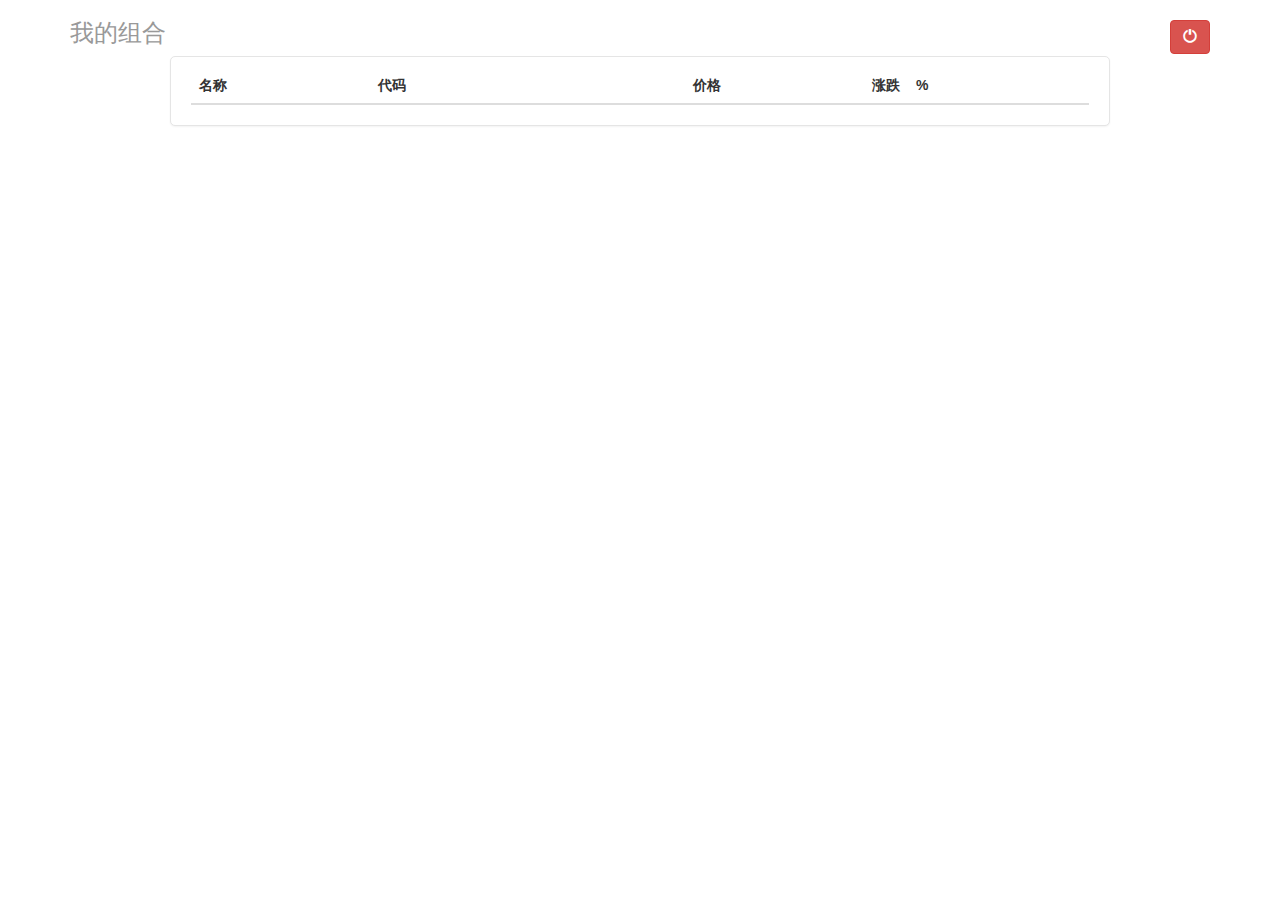
==== src/main/webapp/index.html @ f343ff85 "." ====
<!DOCTYPE html>
<html>
<head>
<meta charset="utf-8">
<meta name="viewport" content="width=device-width, initial-scale=1.0">
<meta http-equiv="Cache-Control"
	content="no-store, no-cache, must-revalidate, max-age=0">
<title>我的组合</title>
<link href="assets/css/portfolio.css" rel="stylesheet" media="screen">
<link href="assets/css/bootstrap.css" rel="stylesheet" media="screen">
<link href="assets/css/bootstrap-glyphicons.css" rel="stylesheet"
	media="screen">

<!-- Favicons -->
<link rel="apple-touch-icon-precomposed" sizes="144x144"
	href="assets/ico/apple-touch-icon-144-precomposed.png">
<link rel="apple-touch-icon-precomposed" sizes="114x114"
	href="assets/ico/apple-touch-icon-114-precomposed.png">
<link rel="apple-touch-icon-precomposed" sizes="72x72"
	href="assets/ico/apple-touch-icon-72-precomposed.png">
<link rel="apple-touch-icon-precomposed"
	href="assets/ico/apple-touch-icon-57-precomposed.png">
<link rel="shortcut icon" href="assets/ico/favicon.ico">
</head>
<body>

	<div class="container">
		<div id="heading" class="masthead">
			<div class="pull-right">
				<form class="form-inline" action="logout.html" method="post">
				  <span class="text-info" data-bind="text: username"><em></em></span>&nbsp;
                  <button class="btn btn-danger" type="submit"><i class="glyphicon glyphicon-off"></i></button>
                </form>
			</div>
			<h3 class="text-muted">我的组合</h3>
		</div>
		<div id="main-content">
			<table class="table table-striped">
				<thead>
					<tr>
						<th>名称</th>
						<th>代码</th>
						<th class="number">价格</th>
						<th class="number">涨跌</th>
						<th>%</th>
						<th></th>
					</tr>
				</thead>
				<tbody data-bind="foreach: portfolio().rows">
					<tr>
						<td data-bind="text: company"></td>
						<td data-bind="text: ticker"></td>
						<td data-bind="text: formattedPrice" class="number"></td>
						<td
							data-bind="text: change, style: {color: change() < 0 ? 'green' : 'red'}"
							class="number"></td>
						<td data-bind="html: arrow" class="icon"></td>
						<td class="trade-buttons">
							<button class="btn btn-primary"
								data-bind="click: $root.trend().showTrend">走势</button>
						</td>
					</tr>
				</tbody>
				<tfoot>
				</tfoot>
			</table>
		</div>
	</div>

	<div id="trend-dialog" class="modal fade" tabindex="-1" role="dialog">
		<div class="modal-dialog">
			<div class="modal-content">
				<div class="modal-header">
					<button type="button" class="close" data-dismiss="modal"
						aria-hidden="true">&times;</button>
					<h4 class="modal-title"><span data-bind="text: trend().currentRow().company"></span></h4>
				</div>
				<div class="modal-body">
					<div id="chart" style="height: 400px; min-width: 500px"></div>
				</div>
				<div class="modal-footer">
					<button type="button" class="btn btn-default" data-dismiss="modal">关闭</button>
				</div>
			</div>
		</div>
	</div>


	<!-- 3rd party -->
	<script src="assets/js/jquery-2.0.3.min.js"></script>
	<script src="assets/js/bootstrap.min.js"></script>
	<script src="assets/js/knockout-2.3.0.js"></script>
	<script src="assets/js/sockjs-0.3.4.min.js"></script>
	<script src="assets/js/stomp.min.js"></script>
	<script src="assets/js/highstock.js"></script>

	<!-- application -->
	<script src="assets/js/portfolio.js"></script>
	<script type="text/javascript">
		(function() {
			var socket = new SockJS('/portfolio');
			var stompClient = Stomp.over(socket);

			var appModel = new ApplicationModel(stompClient);
			ko.applyBindings(appModel);

			appModel.connect();
		})();
	</script>
	<script src="assets/js/respond.min.js"></script>
</body>
</html>
---- src/main/webapp/assets/css/portfolio.css ----
body {
  background-color: #f5f5f5;
}

#main-content {
  max-width: 940px;
  padding: 10px 20px 0px;
  margin: 0 auto 20px;
  background-color: #fff;
  border: 1px solid #e5e5e5;
  -webkit-border-radius: 5px;
  -moz-border-radius: 5px;
  border-radius: 5px;
  -webkit-box-shadow: 0 1px 2px rgba(0, 0, 0, .05);
  -moz-box-shadow: 0 1px 2px rgba(0, 0, 0, .05);
  box-shadow: 0 1px 2px rgba(0, 0, 0, .05);
}

.table th.number, .table td.number {
  text-align: right;
}

.table td.trade-buttons {
  text-align: center;
}

.table tfoot {
  font-weight: bold;
}
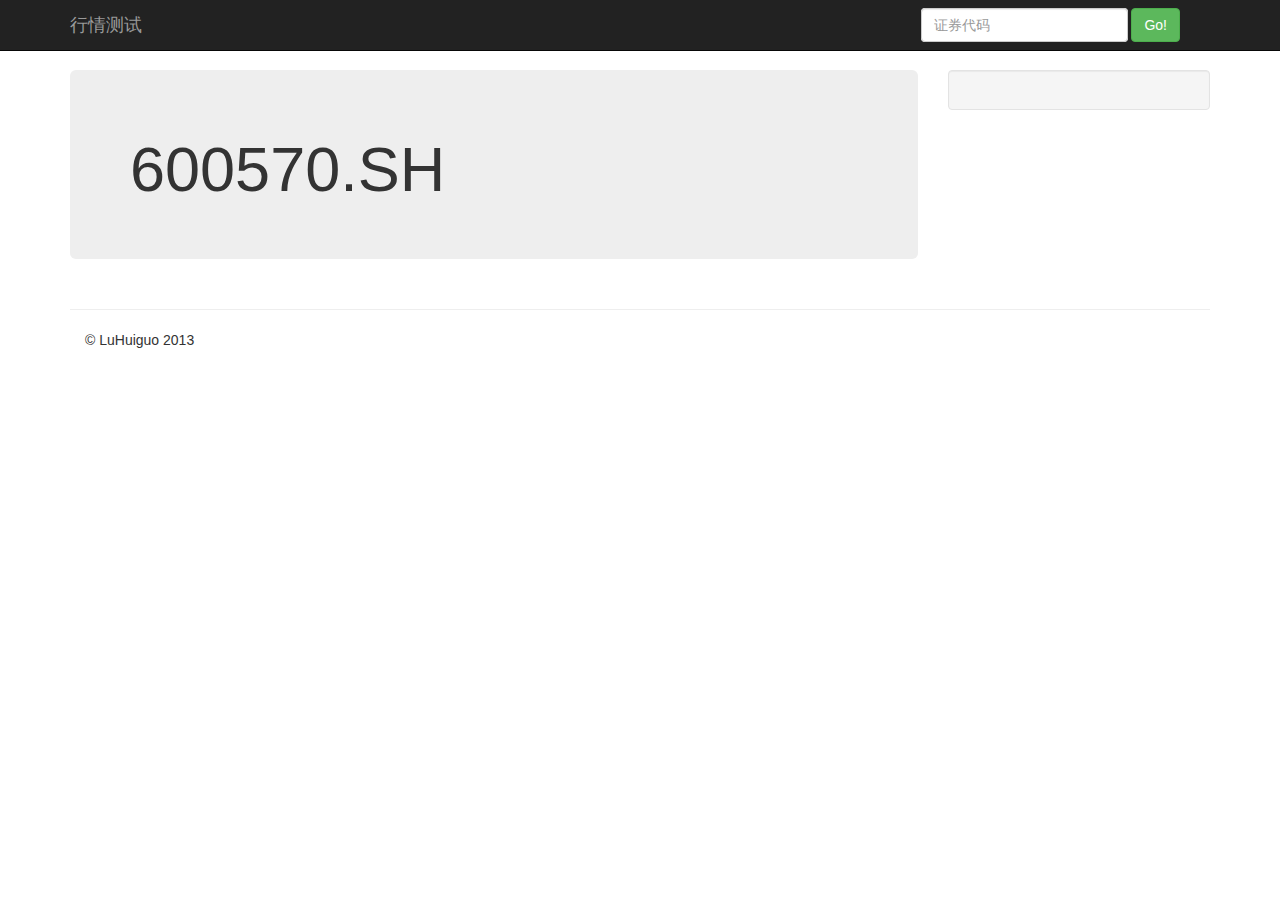
==== commit 9f3f2002: "." ====
--- a/src/main/webapp/index.html
+++ b/src/main/webapp/index.html
@@ -1,112 +1,93 @@
 <!DOCTYPE html>
-<html>
-<head>
-<meta charset="utf-8">
-<meta name="viewport" content="width=device-width, initial-scale=1.0">
-<meta http-equiv="Cache-Control"
-	content="no-store, no-cache, must-revalidate, max-age=0">
-<title>我的组合</title>
-<link href="assets/css/portfolio.css" rel="stylesheet" media="screen">
-<link href="assets/css/bootstrap.css" rel="stylesheet" media="screen">
-<link href="assets/css/bootstrap-glyphicons.css" rel="stylesheet"
-	media="screen">
+<html lang="zh">
+  <head>
+    <meta http-equiv="Content-Type" content="text/html; charset=UTF-8">
+    <meta charset="utf-8">
+    <meta name="viewport" content="width=device-width, initial-scale=1.0">
+    <meta name="description" content="">
+    <meta name="author" content="">
+    <link rel="shortcut icon" href="assets/ico/favicon.ico">
 
-<!-- Favicons -->
-<link rel="apple-touch-icon-precomposed" sizes="144x144"
-	href="assets/ico/apple-touch-icon-144-precomposed.png">
-<link rel="apple-touch-icon-precomposed" sizes="114x114"
-	href="assets/ico/apple-touch-icon-114-precomposed.png">
-<link rel="apple-touch-icon-precomposed" sizes="72x72"
-	href="assets/ico/apple-touch-icon-72-precomposed.png">
-<link rel="apple-touch-icon-precomposed"
-	href="assets/ico/apple-touch-icon-57-precomposed.png">
-<link rel="shortcut icon" href="assets/ico/favicon.ico">
-</head>
-<body>
+    <title>行情测试</title>
 
-	<div class="container">
-		<div id="heading" class="masthead">
-			<div class="pull-right">
-				<form class="form-inline" action="logout.html" method="post">
-				  <span class="text-info" data-bind="text: username"><em></em></span>&nbsp;
-                  <button class="btn btn-danger" type="submit"><i class="glyphicon glyphicon-off"></i></button>
-                </form>
-			</div>
-			<h3 class="text-muted">我的组合</h3>
-		</div>
-		<div id="main-content">
-			<table class="table table-striped">
-				<thead>
-					<tr>
-						<th>名称</th>
-						<th>代码</th>
-						<th class="number">价格</th>
-						<th class="number">涨跌</th>
-						<th>%</th>
-						<th></th>
-					</tr>
-				</thead>
-				<tbody data-bind="foreach: portfolio().rows">
-					<tr>
-						<td data-bind="text: company"></td>
-						<td data-bind="text: ticker"></td>
-						<td data-bind="text: formattedPrice" class="number"></td>
-						<td
-							data-bind="text: change, style: {color: change() < 0 ? 'green' : 'red'}"
-							class="number"></td>
-						<td data-bind="html: arrow" class="icon"></td>
-						<td class="trade-buttons">
-							<button class="btn btn-primary"
-								data-bind="click: $root.trend().showTrend">走势</button>
-						</td>
-					</tr>
-				</tbody>
-				<tfoot>
-				</tfoot>
-			</table>
-		</div>
-	</div>
+    <!-- Bootstrap core CSS -->
+    <link href="assets/lib/bootstrap/css/bootstrap.css" rel="stylesheet">
+    
+    <link href="assets/lib/typeahead/typeahead.js-bootstrap.css" rel="stylesheet">
 
-	<div id="trend-dialog" class="modal fade" tabindex="-1" role="dialog">
-		<div class="modal-dialog">
-			<div class="modal-content">
-				<div class="modal-header">
-					<button type="button" class="close" data-dismiss="modal"
-						aria-hidden="true">&times;</button>
-					<h4 class="modal-title"><span data-bind="text: trend().currentRow().company"></span></h4>
-				</div>
-				<div class="modal-body">
-					<div id="chart" style="height: 400px; min-width: 500px"></div>
-				</div>
-				<div class="modal-footer">
-					<button type="button" class="btn btn-default" data-dismiss="modal">关闭</button>
-				</div>
-			</div>
-		</div>
-	</div>
+    <!-- Custom styles for this template -->
+    <link href="assets/css/quote.css" rel="stylesheet">
 
+    <!-- HTML5 shim and Respond.js IE8 support of HTML5 elements and media queries -->
+    <!--[if lt IE 9]>
+      <script src="assets/lib/html5shiv/html5shiv.js"></script>
+      <script src="assets/lib/respond/respond.min.js"></script>
+    <![endif]-->
+  </head>
 
-	<!-- 3rd party -->
-	<script src="assets/js/jquery-2.0.3.min.js"></script>
-	<script src="assets/js/bootstrap.min.js"></script>
-	<script src="assets/js/knockout-2.3.0.js"></script>
-	<script src="assets/js/sockjs-0.3.4.min.js"></script>
-	<script src="assets/js/stomp.min.js"></script>
-	<script src="assets/js/highstock.js"></script>
+  <body>
 
-	<!-- application -->
-	<script src="assets/js/portfolio.js"></script>
-	<script type="text/javascript">
-		(function() {
-			var socket = new SockJS('/portfolio');
-			var stompClient = Stomp.over(socket);
+    <div class="navbar navbar-inverse navbar-fixed-top">
+      <div class="container">
+        <div class="navbar-header">
+          <button type="button" class="navbar-toggle" data-toggle="collapse" data-target=".navbar-collapse">
+            <span class="icon-bar"></span>
+            <span class="icon-bar"></span>
+            <span class="icon-bar"></span>
+          </button>
+          <a class="navbar-brand" href="#">行情测试</a>
+        </div>
+        <div class="navbar-collapse collapse">
+          <ul class="nav navbar-nav">
+          </ul>
+          <form class="navbar-form navbar-right">
+            <div class="form-group">
+              <input name="symbol" type="text" placeholder="证券代码" class="form-control tapeahead">
+            </div>
+            <button type="submit" class="btn btn-success">Go!</button>
+          </form>
+        </div><!--/.navbar-collapse -->
+      </div><!-- /.container -->
+    </div><!-- /.navbar -->
 
-			var appModel = new ApplicationModel(stompClient);
-			ko.applyBindings(appModel);
+    <div class="container">
 
-			appModel.connect();
-		})();
-	</script>
-	<script src="assets/js/respond.min.js"></script>
-</body>
-</html>
+      <div class="row row-offcanvas row-offcanvas-right">
+        <div class="col-xs-12 col-sm-9">
+          <p class="pull-right visible-xs">
+            <button type="button" class="btn btn-primary btn-xs" data-toggle="offcanvas">Toggle nav</button>
+          </p>
+          <div class="jumbotron">
+            <h1 data-bind="text: symbol">600570.SH</h1>
+            <p></p>
+          </div>
+          <div class="row">
+  
+          </div><!--/row-->
+        </div><!--/span-->
+
+        <div class="col-xs-6 col-sm-3 sidebar-offcanvas" id="sidebar" role="navigation">
+          <div class="well sidebar-nav">
+            
+          </div><!--/.well -->
+        </div><!--/span-->
+      </div><!--/row-->
+
+      <hr>
+
+      <footer>
+        <p>&copy; LuHuiguo 2013</p>
+      </footer>
+
+    </div><!--/.container-->
+
+    <script src="assets/lib/jquery/jquery-2.0.3.min.js"></script>
+    <script src="assets/lib/bootstrap/js/bootstrap.min.js"></script>
+    <script src="assets/lib/knockout/knockout-3.0.0rc.js"></script>
+    <script src="assets/lib/sockjs/sockjs-0.3.4.min.js"></script>
+    <script src="assets/lib/stomp/stomp.js"></script>    
+    <script src="assets/lib/hogan/hogan-3.0.0.min.js"></script>
+    <script src="assets/lib/typeahead/typeahead.min.js"></script>
+    <script src="assets/js/quote.js"></script>
+  </body>
+</html>--- a/src/main/webapp/assets/css/quote.css
+++ b/src/main/webapp/assets/css/quote.css
@@ -0,0 +1,48 @@
+/*
+ * Style twaks
+ * --------------------------------------------------
+ */
+body {
+  padding-top: 70px;
+}
+footer {
+  padding-left: 15px;
+  padding-right: 15px;
+}
+
+/*
+ * Off Canvas
+ * --------------------------------------------------
+ */
+@media screen and (max-width: 768px) {
+  .row-offcanvas {
+    position: relative;
+    -webkit-transition: all 0.25s ease-out;
+    -moz-transition: all 0.25s ease-out;
+    transition: all 0.25s ease-out;
+  }
+
+  .row-offcanvas-right
+  .sidebar-offcanvas {
+    right: -50%; /* 6 columns */
+  }
+
+  .row-offcanvas-left
+  .sidebar-offcanvas {
+    left: -50%; /* 6 columns */
+  }
+
+  .row-offcanvas-right.active {
+    right: 50%; /* 6 columns */
+  }
+
+  .row-offcanvas-left.active {
+    left: 50%; /* 6 columns */
+  }
+
+  .sidebar-offcanvas {
+    position: absolute;
+    top: 0;
+    width: 50%; /* 6 columns */
+  }
+}}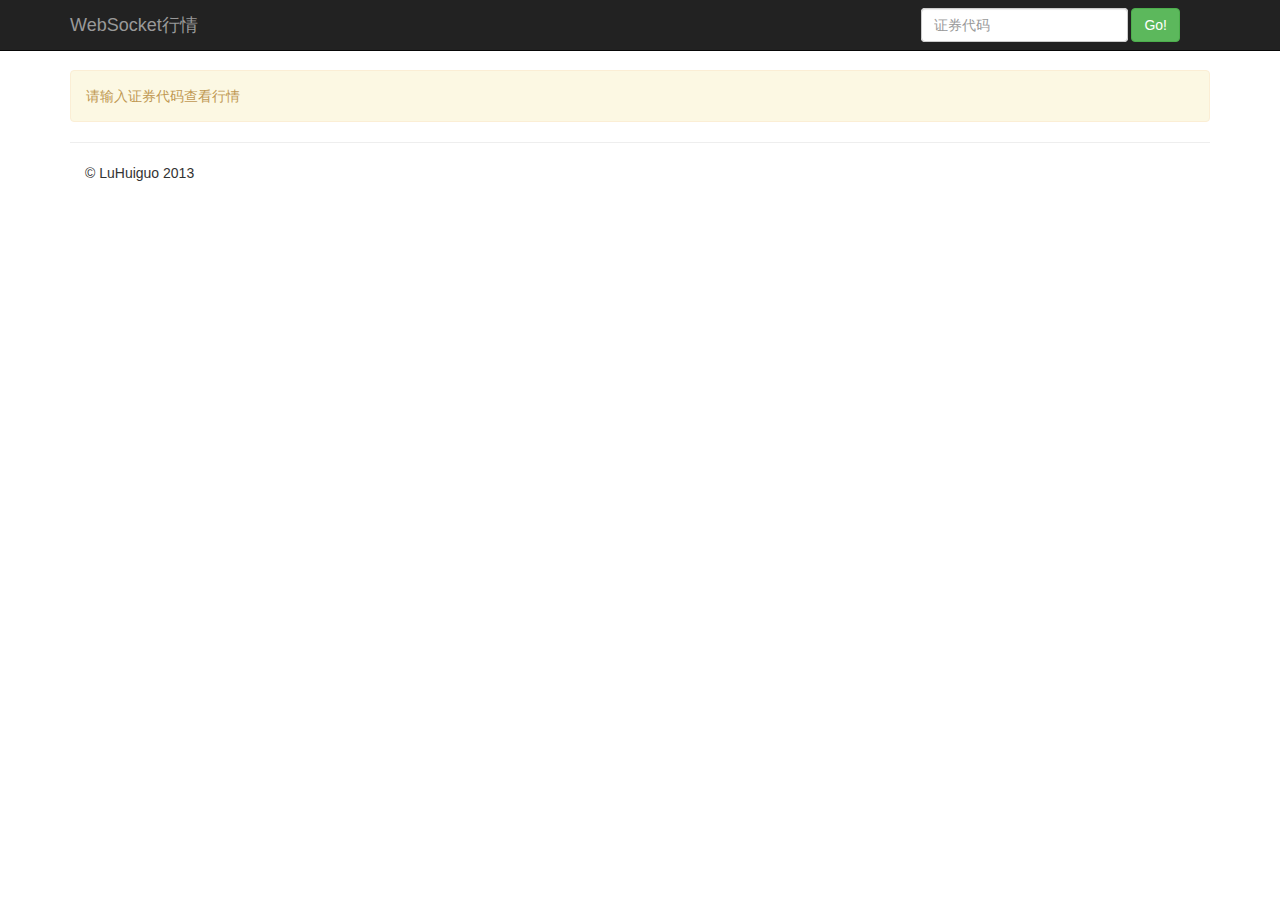
==== commit 45d7b97c: "." ====
--- a/src/main/webapp/index.html
+++ b/src/main/webapp/index.html
@@ -1,22 +1,23 @@
 <!DOCTYPE html>
 <html lang="zh">
   <head>
-    <meta http-equiv="Content-Type" content="text/html; charset=UTF-8">
-    <meta charset="utf-8">
-    <meta name="viewport" content="width=device-width, initial-scale=1.0">
-    <meta name="description" content="">
-    <meta name="author" content="">
-    <link rel="shortcut icon" href="assets/ico/favicon.ico">
+    <meta http-equiv="Cache-Control" content="no-store, no-cache, must-revalidate, max-age=0" />
+    <meta http-equiv="Content-Type" content="text/html; charset=UTF-8" />
+    <meta charset="utf-8" />
+    <meta name="viewport" content="width=device-width, initial-scale=1.0" />
+    <meta name="description" content="" />
+    <meta name="author" content="" />
+    
+    <link rel="shortcut icon" href="assets/ico/favicon.ico" />
 
-    <title>行情测试</title>
+    <title>WebSocket行情</title>
 
     <!-- Bootstrap core CSS -->
-    <link href="assets/lib/bootstrap/css/bootstrap.css" rel="stylesheet">
-    
-    <link href="assets/lib/typeahead/typeahead.js-bootstrap.css" rel="stylesheet">
+    <link href="assets/lib/bootstrap/css/bootstrap.css" rel="stylesheet" />
+    <link href="assets/lib/typeahead/typeahead.js-bootstrap.css" rel="stylesheet" />
 
-    <!-- Custom styles for this template -->
-    <link href="assets/css/quote.css" rel="stylesheet">
+    <!-- Custom styles -->
+    <link href="assets/css/quote.css" rel="stylesheet" />
 
     <!-- HTML5 shim and Respond.js IE8 support of HTML5 elements and media queries -->
     <!--[if lt IE 9]>
@@ -35,7 +36,7 @@
             <span class="icon-bar"></span>
             <span class="icon-bar"></span>
           </button>
-          <a class="navbar-brand" href="#">行情测试</a>
+          <a class="navbar-brand" href="#">WebSocket行情</a>
         </div>
         <div class="navbar-collapse collapse">
           <ul class="nav navbar-nav">
@@ -49,32 +50,131 @@
         </div><!--/.navbar-collapse -->
       </div><!-- /.container -->
     </div><!-- /.navbar -->
+    
+    <div class="container">
+      <div data-bind="visible: quote().isEmpty()" class="alert alert-warning">请输入证券代码查看行情</div>
+      <div class="panel panel-default" data-bind="visible: !quote().isEmpty()">
+        <table data-bind="with: quote" class="table table-borderless">
+          <tbody>
+            <tr>
+              <td data-bind="text: company" class="h4">--------</td>
+              <td>最新</td>
+              <td data-bind="text: (price() / 1000).toFixed(2), css: changeStyle" class="number">--</td>
+              <td>振幅</td>
+              <td data-bind="text: amplitude" class="number">--</td>
+              <td>最高</td>
+              <td data-bind="text: (high() / 1000).toFixed(2), css: highStyle" class="number">--</td>
+              <td>昨收</td>
+              <td data-bind="text: (prevClose() / 1000).toFixed(2)" class="number">--</td>     
+              <td>成交量</td>
+              <td data-bind="text: formattedVolumn" class="number">--</td>    
+            </tr>
+            <tr>
+              <td data-bind="text: ticker" class="h5">--------</td>
+              <td>涨跌</td>
+              <td data-bind="text: (change() / 1000).toFixed(2), css: changeStyle" class="number">--</td>
+              <td>涨幅</td>
+              <td data-bind="text: changeRate, css: changeStyle" class="number">--</td>
+              <td>最低</td>
+              <td data-bind="text: (low() / 1000).toFixed(2), css: lowStyle" class="number">--</td>
+              <td>开盘</td>
+              <td data-bind="text: (open() / 1000).toFixed(2), css: openStyle" class="number">--</td>  
+              <td>成交金额</td>
+              <td data-bind="text: formattedAmount" class="number">--</td>    
+            </tr>
+          </tbody>
+        </table>
+        <div class="row">
+          <div class="col-xs-7 col-sm-8 col-md-9 col-lg-10">
+          
+          </div>
+          <div class="col-xs-5 col-sm-4 col-md-3 col-lg-2">
+            <div class="panel panel-default">
+              <table data-bind="with: quote" class="table table-condensed table-borderless">
+                <tbody>
+                  <tr>
+                    <td>委比</td>
+                    <td data-bind="text: committeeRate(), css: committeeStyle" class="number">--</td>
+                    <td>委差</td>  
+                    <td data-bind="text: (committee() / 100).toFixed(0), css: committeeStyle" class="number">--</td>    
+                  </tr>
+                </tbody>
+              </table>
+              <table data-bind="with: quote" class="table table-striped table-condensed table-borderless">
+                <tbody>
+                  <tr>
+                    <td>卖五</td>
+                    <td data-bind="text: (ask5() / 1000).toFixed(2), css: ask5Style" class="number">--</td>
+                    <td data-bind="text: (askSize5() / 100).toFixed(0)" class="number">--</td>   
+                  </tr>
+                  <tr>
+                    <td>卖四</td>
+                    <td data-bind="text: (ask4() / 1000).toFixed(2), css: ask4Style" class="number">--</td>
+                    <td data-bind="text: (askSize4() / 100).toFixed(0)" class="number">--</td>   
+                  </tr>    
+                  <tr>
+                    <td>卖三</td>
+                    <td data-bind="text: (ask3() / 1000).toFixed(2), css: ask3Style" class="number">--</td>
+                    <td data-bind="text: (askSize3() / 100).toFixed(0)" class="number">--</td>   
+                  </tr>           
+                  <tr>
+                    <td>卖二</td>
+                    <td data-bind="text: (ask2() / 1000).toFixed(2), css: ask2Style" class="number">--</td>
+                    <td data-bind="text: (askSize2() / 100).toFixed(0)" class="number">--</td>   
+                  </tr>
+                  <tr>
+                    <td>卖一</td>
+                    <td data-bind="text: (ask1() / 1000).toFixed(2), css: ask1Style" class="number">--</td>
+                    <td data-bind="text: (askSize1() / 100).toFixed(0)" class="number">--</td>   
+                  </tr> 
+                  <tr>
+                    <td>成交</td>
+                    <td data-bind="text: (price() / 1000).toFixed(2), css: changeStyle" class="number">--</td>
+                    <td class="number"></td>   
+                  </tr>    
+                  <tr>
+                    <td>买一</td>
+                    <td data-bind="text: (bid1() / 1000).toFixed(2), css: bid1Style" class="number">--</td>
+                    <td data-bind="text: (bidSize1() / 100).toFixed(0)" class="number">--</td>   
+                  </tr> 
+                  <tr>
+                    <td>买二</td>
+                    <td data-bind="text: (bid2() / 1000).toFixed(2), css: bid2Style" class="number">--</td>
+                    <td data-bind="text: (bidSize2() / 100).toFixed(0)" class="number">--</td>   
+                  </tr>
+                  <tr>
+                    <td>买三</td>
+                    <td data-bind="text: (bid3() / 1000).toFixed(2), css: bid3Style" class="number">--</td>
+                    <td data-bind="text: (bidSize3() / 100).toFixed(0)" class="number">--</td>   
+                  </tr>    
+                  <tr>
+                    <td>买四</td>
+                    <td data-bind="text: (bid4() / 1000).toFixed(2), css: bid4Style" class="number">--</td>
+                    <td data-bind="text: (bidSize4() / 100).toFixed(0)" class="number">--</td>   
+                  </tr> 
+                  <tr>
+                    <td>买五</td>
+                    <td data-bind="text: (bid5() / 1000).toFixed(2), css: bid5Style" class="number">--</td>
+                    <td data-bind="text: (bidSize5() / 100).toFixed(0)" class="number">--</td>   
+                  </tr>
+                </tbody>
+              </table>
+              <table data-bind="with: quote" class="table table-condensed table-borderless">
+                <tbody>
+                  <tr>
+                    <td>外盘</td>
+                    <td data-bind="text: (buyVol() / 100).toFixed(0)" class="upColor number">--</td>
+                    <td>内盘</td>  
+                    <td data-bind="text: (sellVol() / 100).toFixed(0)" class="downColor number">--</td>    
+                  </tr>
+                </tbody>
+              </table>           
+            </div>
+          </div>
+      </div>
+      </div>
 
-    <div class="container">
-
-      <div class="row row-offcanvas row-offcanvas-right">
-        <div class="col-xs-12 col-sm-9">
-          <p class="pull-right visible-xs">
-            <button type="button" class="btn btn-primary btn-xs" data-toggle="offcanvas">Toggle nav</button>
-          </p>
-          <div class="jumbotron">
-            <h1 data-bind="text: symbol">600570.SH</h1>
-            <p></p>
-          </div>
-          <div class="row">
-  
-          </div><!--/row-->
-        </div><!--/span-->
-
-        <div class="col-xs-6 col-sm-3 sidebar-offcanvas" id="sidebar" role="navigation">
-          <div class="well sidebar-nav">
-            
-          </div><!--/.well -->
-        </div><!--/span-->
-      </div><!--/row-->
-
-      <hr>
-
+      <hr />
       <footer>
         <p>&copy; LuHuiguo 2013</p>
       </footer>
--- a/src/main/webapp/assets/css/quote.css
+++ b/src/main/webapp/assets/css/quote.css
@@ -1,7 +1,3 @@
-/*
- * Style twaks
- * --------------------------------------------------
- */
 body {
   padding-top: 70px;
 }
@@ -10,39 +6,23 @@
   padding-right: 15px;
 }
 
-/*
- * Off Canvas
- * --------------------------------------------------
- */
-@media screen and (max-width: 768px) {
-  .row-offcanvas {
-    position: relative;
-    -webkit-transition: all 0.25s ease-out;
-    -moz-transition: all 0.25s ease-out;
-    transition: all 0.25s ease-out;
-  }
+.table-borderless td,
+.table-borderless th {
+    border: 0 !important;
+}
 
-  .row-offcanvas-right
-  .sidebar-offcanvas {
-    right: -50%; /* 6 columns */
-  }
+.table th.number, .table td.number {
+  text-align: right;
+}
 
-  .row-offcanvas-left
-  .sidebar-offcanvas {
-    left: -50%; /* 6 columns */
-  }
+.upColor {
+	color: red;
+}
 
-  .row-offcanvas-right.active {
-    right: 50%; /* 6 columns */
-  }
+.downColor {
+	color: green;	
+}
 
-  .row-offcanvas-left.active {
-    left: 50%; /* 6 columns */
-  }
-
-  .sidebar-offcanvas {
-    position: absolute;
-    top: 0;
-    width: 50%; /* 6 columns */
-  }
-}}+.normalColor {
+		
+}
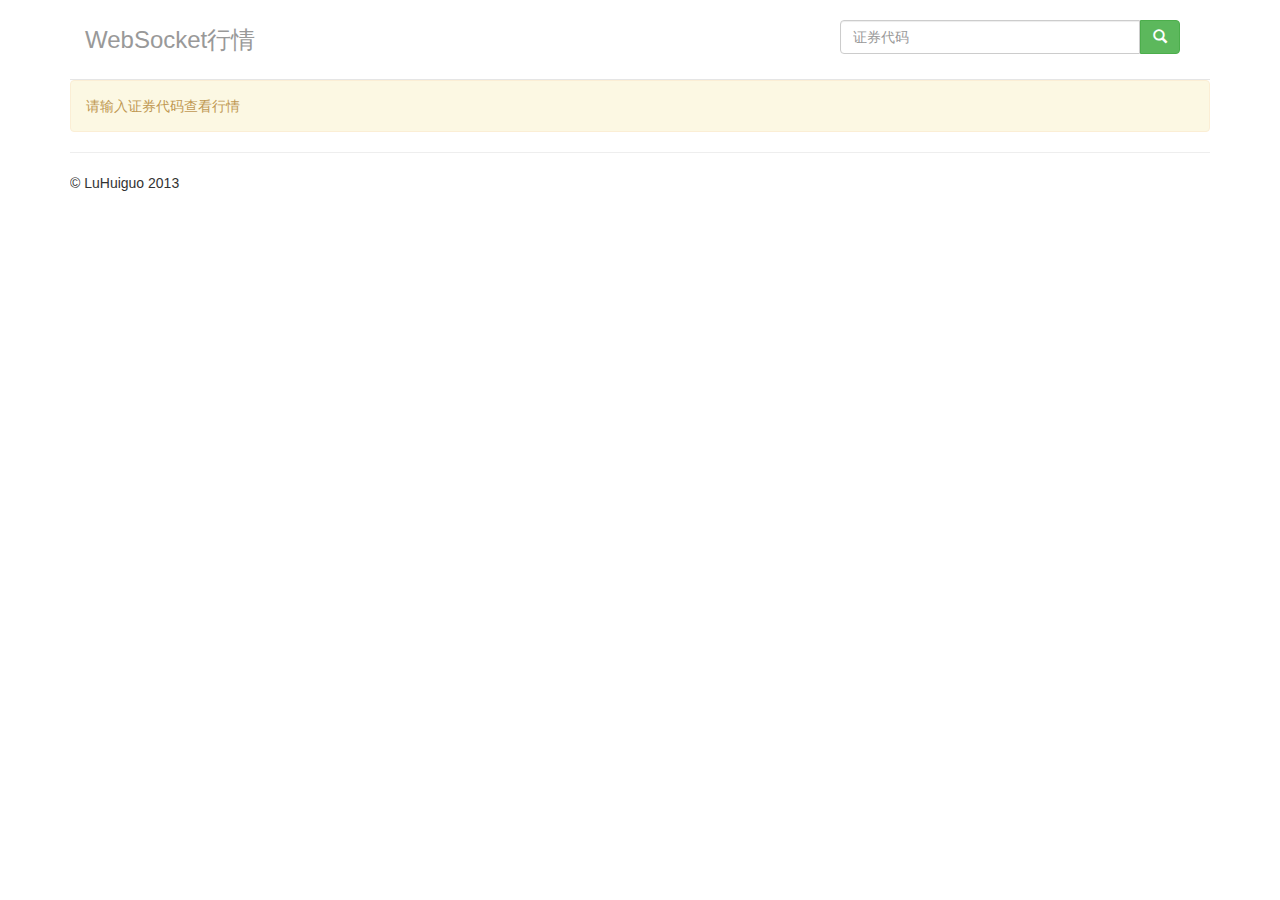
==== commit 2daf9a82: "。" ====
--- a/src/main/webapp/index.html
+++ b/src/main/webapp/index.html
@@ -27,33 +27,22 @@
   </head>
 
   <body>
-
-    <div class="navbar navbar-inverse navbar-fixed-top">
-      <div class="container">
-        <div class="navbar-header">
-          <button type="button" class="navbar-toggle" data-toggle="collapse" data-target=".navbar-collapse">
-            <span class="icon-bar"></span>
-            <span class="icon-bar"></span>
-            <span class="icon-bar"></span>
-          </button>
-          <a class="navbar-brand" href="#">WebSocket行情</a>
+    <div class="container">
+     <div class="header">
+        <div class="col-xs-6 col-sm-5 col-md-4 col-lg-4 pull-right">
+          <form role="search">
+            <div class="input-group">
+              <input name="symbol" type="text" placeholder="证券代码" class="form-control tapeahead">
+              <div class="input-group-btn">
+                <button class="btn btn-success" type="submit"><i class="glyphicon glyphicon-search"></i></button>
+              </div>
+            </div>
+          </form>
         </div>
-        <div class="navbar-collapse collapse">
-          <ul class="nav navbar-nav">
-          </ul>
-          <form class="navbar-form navbar-right">
-            <div class="form-group">
-              <input name="symbol" type="text" placeholder="证券代码" class="form-control tapeahead">
-            </div>
-            <button type="submit" class="btn btn-success">Go!</button>
-          </form>
-        </div><!--/.navbar-collapse -->
-      </div><!-- /.container -->
-    </div><!-- /.navbar -->
-    
-    <div class="container">
+        <h3 class="text-muted">WebSocket行情</h3>
+      </div>    
       <div data-bind="visible: quote().isEmpty()" class="alert alert-warning">请输入证券代码查看行情</div>
-      <div class="panel panel-default" data-bind="visible: !quote().isEmpty()">
+      <div class="container" data-bind="visible: !quote().isEmpty()">
         <table data-bind="with: quote" class="table table-borderless">
           <tbody>
             <tr>
@@ -67,7 +56,7 @@
               <td>昨收</td>
               <td data-bind="text: (prevClose() / 1000).toFixed(2)" class="number">--</td>     
               <td>成交量</td>
-              <td data-bind="text: formattedVolumn" class="number">--</td>    
+              <td data-bind="text: formattedVolume" class="number">--</td>    
             </tr>
             <tr>
               <td data-bind="text: ticker" class="h5">--------</td>
@@ -85,10 +74,45 @@
           </tbody>
         </table>
         <div class="row">
-          <div class="col-xs-7 col-sm-8 col-md-9 col-lg-10">
-          
+          <div class="col-xs-7 col-sm-8 col-md-9 col-lg-9">
+            <ul class="nav nav-tabs" id="chartTab">
+              <li class="active"><a href="#trend" data-toggle="tab">分时</a></li>
+              <li><a href="#trend-5day" data-toggle="tab">五日</a></li>
+              <li><a href="#trend-year" data-toggle="tab">一年</a></li>
+              <li class="dropdown">
+                <a href="#" id="kline-day-dropdown" class="dropdown-toggle" data-toggle="dropdown">日K <b class="caret"></b></a>
+                <ul class="dropdown-menu" role="menu" aria-labelledby="kline-day-dropdown">
+                  <li><a href="#kline-day" tabindex="-1" data-toggle="tab">不复权</a></li>
+                  <li><a href="#kline-day-forward" tabindex="-1" data-toggle="tab">前复权</a></li>
+                  <li><a href="#kline-day-backward" tabindex="-1" data-toggle="tab">后复权</a></li>
+                 </ul>
+              </li>
+              <li class="dropdown">
+                <a href="#" id="kline-week-dropdown" class="dropdown-toggle" data-toggle="dropdown">周K <b class="caret"></b></a>
+                <ul class="dropdown-menu" role="menu" aria-labelledby="kline-week-dropdown">
+                  <li><a href="#kline-week" tabindex="-1" data-toggle="tab">不复权</a></li>
+                  <li><a href="#kline-week-forward" tabindex="-1" data-toggle="tab">前复权</a></li>
+                  <li><a href="#kline-week-backward" tabindex="-1" data-toggle="tab">后复权</a></li>
+                 </ul>
+              </li>
+              <li class="dropdown">
+                <a href="#" id="kline-month-dropdown" class="dropdown-toggle" data-toggle="dropdown">月K <b class="caret"></b></a>
+                <ul class="dropdown-menu" role="menu" aria-labelledby="kline-month-dropdown">
+                  <li><a href="#kline-month" tabindex="-1" data-toggle="tab">不复权</a></li>
+                  <li><a href="#kline-month-forward" tabindex="-1" data-toggle="tab">前复权</a></li>
+                  <li><a href="#kline-month-backward" tabindex="-1" data-toggle="tab">后复权</a></li>
+                 </ul>
+              </li>
+              <li><a href="#kline-5" data-toggle="tab">5分</a></li>
+              <li><a href="#kline-15" data-toggle="tab">15分</a></li>
+              <li><a href="#kline-30" data-toggle="tab">30分</a></li>
+              <li><a href="#kline-60" data-toggle="tab">60分</a></li>
+            </ul>
+            <div id="chart" class="container chart"></div>
+ 
+                    
           </div>
-          <div class="col-xs-5 col-sm-4 col-md-3 col-lg-2">
+          <div class="col-xs-5 col-sm-4 col-md-3 col-lg-3">
             <div class="panel panel-default">
               <table data-bind="with: quote" class="table table-condensed table-borderless">
                 <tbody>
@@ -188,6 +212,8 @@
     <script src="assets/lib/stomp/stomp.js"></script>    
     <script src="assets/lib/hogan/hogan-3.0.0.min.js"></script>
     <script src="assets/lib/typeahead/typeahead.min.js"></script>
+    <script src="assets/lib/highchart/highstock.js"></script>
+    <script src="assets/js/highstock-theme.js"></script>    
     <script src="assets/js/quote.js"></script>
   </body>
 </html>--- a/src/main/webapp/assets/css/quote.css
+++ b/src/main/webapp/assets/css/quote.css
@@ -1,9 +1,32 @@
+/* Space out content a bit */
 body {
-  padding-top: 70px;
+  padding-top: 20px;
+  padding-bottom: 20px;
 }
-footer {
+
+.header,
+.footer {
   padding-left: 15px;
   padding-right: 15px;
+}
+
+/* Custom page header */
+.header {
+  border-bottom: 1px solid #e5e5e5;
+}
+/* Make the masthead heading the same height as the navigation */
+.header h3 {
+  margin-top: 0;
+  margin-bottom: 0;
+  line-height: 40px;
+  padding-bottom: 19px;
+}
+
+/* Custom page footer */
+.footer {
+  padding-top: 19px;
+  color: #777;
+  border-top: 1px solid #e5e5e5;
 }
 
 .table-borderless td,
@@ -26,3 +49,8 @@
 .normalColor {
 		
 }
+
+.chart {
+	height: 400px;
+	width: 100%;
+}
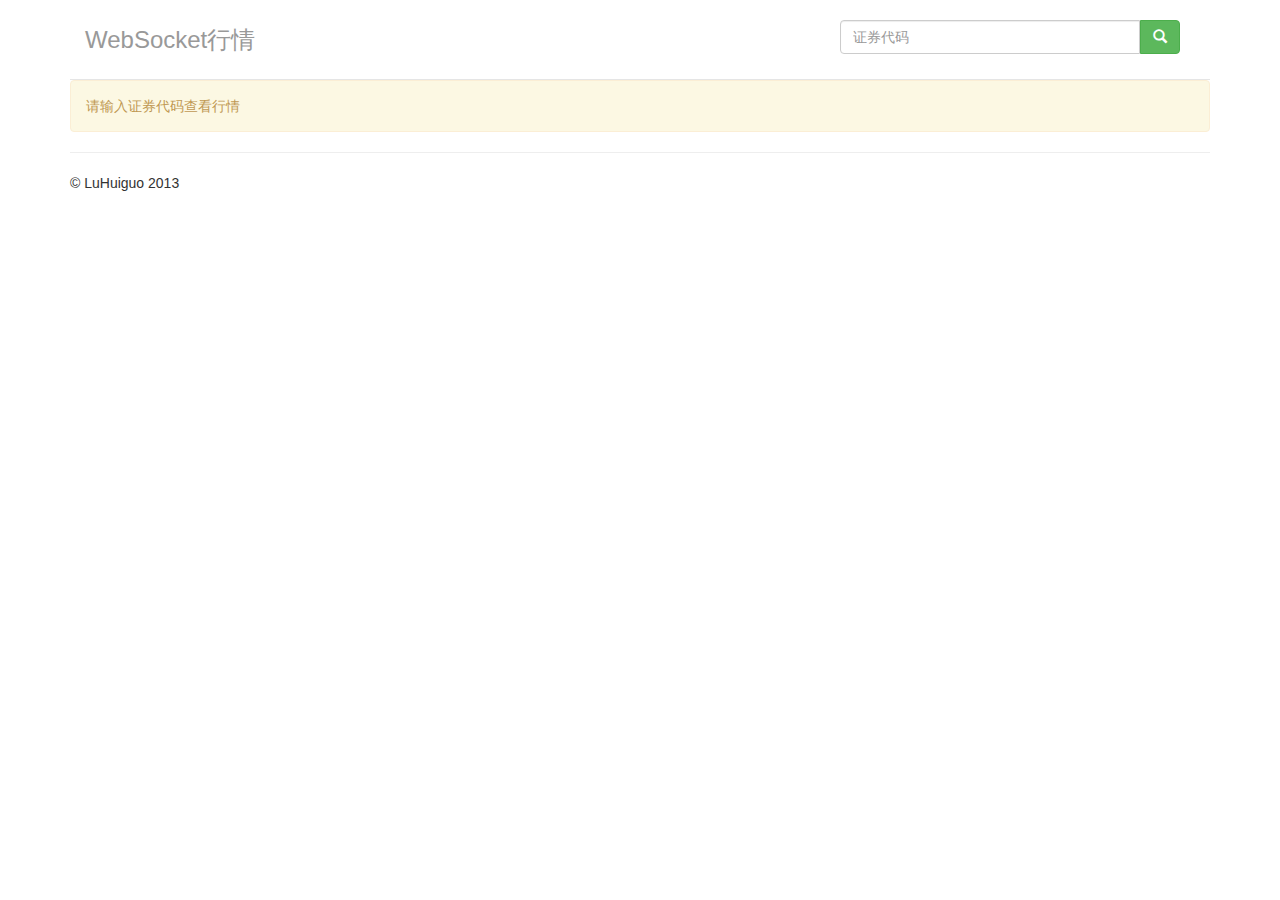
==== commit 97282d23: "." ====
--- a/src/main/webapp/index.html
+++ b/src/main/webapp/index.html
@@ -7,25 +7,18 @@
     <meta name="viewport" content="width=device-width, initial-scale=1.0" />
     <meta name="description" content="" />
     <meta name="author" content="" />
-    
     <link rel="shortcut icon" href="assets/ico/favicon.ico" />
-
     <title>WebSocket行情</title>
-
     <!-- Bootstrap core CSS -->
     <link href="assets/lib/bootstrap/css/bootstrap.css" rel="stylesheet" />
     <link href="assets/lib/typeahead/typeahead.js-bootstrap.css" rel="stylesheet" />
-
-    <!-- Custom styles -->
     <link href="assets/css/quote.css" rel="stylesheet" />
-
     <!-- HTML5 shim and Respond.js IE8 support of HTML5 elements and media queries -->
     <!--[if lt IE 9]>
       <script src="assets/lib/html5shiv/html5shiv.js"></script>
       <script src="assets/lib/respond/respond.min.js"></script>
     <![endif]-->
   </head>
-
   <body>
     <div class="container">
      <div class="header">
@@ -43,48 +36,54 @@
       </div>    
       <div data-bind="visible: quote().isEmpty()" class="alert alert-warning">请输入证券代码查看行情</div>
       <div class="container" data-bind="visible: !quote().isEmpty()">
-        <table data-bind="with: quote" class="table table-borderless">
-          <tbody>
-            <tr>
-              <td data-bind="text: company" class="h4">--------</td>
-              <td>最新</td>
-              <td data-bind="text: (price() / 1000).toFixed(2), css: changeStyle" class="number">--</td>
-              <td>振幅</td>
-              <td data-bind="text: amplitude" class="number">--</td>
-              <td>最高</td>
-              <td data-bind="text: (high() / 1000).toFixed(2), css: highStyle" class="number">--</td>
-              <td>昨收</td>
-              <td data-bind="text: (prevClose() / 1000).toFixed(2)" class="number">--</td>     
-              <td>成交量</td>
-              <td data-bind="text: formattedVolume" class="number">--</td>    
-            </tr>
-            <tr>
-              <td data-bind="text: ticker" class="h5">--------</td>
-              <td>涨跌</td>
-              <td data-bind="text: (change() / 1000).toFixed(2), css: changeStyle" class="number">--</td>
-              <td>涨幅</td>
-              <td data-bind="text: changeRate, css: changeStyle" class="number">--</td>
-              <td>最低</td>
-              <td data-bind="text: (low() / 1000).toFixed(2), css: lowStyle" class="number">--</td>
-              <td>开盘</td>
-              <td data-bind="text: (open() / 1000).toFixed(2), css: openStyle" class="number">--</td>  
-              <td>成交金额</td>
-              <td data-bind="text: formattedAmount" class="number">--</td>    
-            </tr>
-          </tbody>
-        </table>
-        <div class="row">
-          <div class="col-xs-7 col-sm-8 col-md-9 col-lg-9">
+        <div class="row row-offcanvas row-offcanvas-right">
+          <div class="col-xs-12 col-sm-9 col-md-9 col-lg-9">
+            <p class="pull-right visible-xs">
+              <button type="button" class="btn btn-primary btn-xs" data-toggle="offcanvas"><i class="glyphicon glyphicon-th-large"></i></button>
+            </p>
+            <table data-bind="with: quote" class="table table-borderless">
+              <tbody>
+                <tr>
+                  <td data-bind="text: company" class="h4"></td>
+                  <td>最新</td>
+                  <td data-bind="text: (price() / 1000).toFixed(2), css: changeStyle" class="number"></td>
+                  <td>振幅</td>
+                  <td data-bind="text: amplitude" class="number"></td>
+                  <td>最高</td>
+                  <td data-bind="text: (high() / 1000).toFixed(2), css: highStyle" class="number"></td>
+                  <td>昨收</td>
+                  <td data-bind="text: (prevClose() / 1000).toFixed(2)" class="number"></td>     
+                  <td>成交量</td>
+                  <td data-bind="text: formattedVolume" class="number"></td>    
+                </tr>
+                <tr>
+                  <td data-bind="text: ticker" class="h5"></td>
+                  <td>涨跌</td>
+                  <td data-bind="text: (change() / 1000).toFixed(2), css: changeStyle" class="number"></td>
+                  <td>涨幅</td>
+                  <td data-bind="text: changeRate, css: changeStyle" class="number"></td>
+                  <td>最低</td>
+                  <td data-bind="text: (low() / 1000).toFixed(2), css: lowStyle" class="number"></td>
+                  <td>开盘</td>
+                  <td data-bind="text: (open() / 1000).toFixed(2), css: openStyle" class="number"></td>  
+                  <td>成交额</td>
+                  <td data-bind="text: formattedAmount" class="number"></td>    
+                </tr>
+              </tbody>
+            </table>
+            
             <ul class="nav nav-tabs" id="chartTab">
               <li class="active"><a href="#trend" data-toggle="tab">分时</a></li>
+              <li><a href="#kline" data-toggle="tab">K线</a></li>
+ <!--        
               <li><a href="#trend-5day" data-toggle="tab">五日</a></li>
               <li><a href="#trend-year" data-toggle="tab">一年</a></li>
               <li class="dropdown">
-                <a href="#" id="kline-day-dropdown" class="dropdown-toggle" data-toggle="dropdown">日K <b class="caret"></b></a>
-                <ul class="dropdown-menu" role="menu" aria-labelledby="kline-day-dropdown">
-                  <li><a href="#kline-day" tabindex="-1" data-toggle="tab">不复权</a></li>
-                  <li><a href="#kline-day-forward" tabindex="-1" data-toggle="tab">前复权</a></li>
-                  <li><a href="#kline-day-backward" tabindex="-1" data-toggle="tab">后复权</a></li>
+                <a href="#" id="kline-dropdown" class="dropdown-toggle" data-toggle="dropdown">日K <b class="caret"></b></a>
+                <ul class="dropdown-menu" role="menu" aria-labelledby="kline-dropdown">
+                  <li><a href="#kline" tabindex="-1" data-toggle="tab">不复权</a></li>
+                  <li><a href="#kline-forward" tabindex="-1" data-toggle="tab">前复权</a></li>
+                  <li><a href="#kline-backward" tabindex="-1" data-toggle="tab">后复权</a></li>
                  </ul>
               </li>
               <li class="dropdown">
@@ -107,19 +106,18 @@
               <li><a href="#kline-15" data-toggle="tab">15分</a></li>
               <li><a href="#kline-30" data-toggle="tab">30分</a></li>
               <li><a href="#kline-60" data-toggle="tab">60分</a></li>
+ -->
             </ul>
-            <div id="chart" class="container chart"></div>
- 
-                    
+            <div id="chart" class="container chart"></div>   
           </div>
-          <div class="col-xs-5 col-sm-4 col-md-3 col-lg-3">
+          <div class="col-xs-6 col-sm-3 col-md-3 col-lg-3 sidebar-offcanvas" id="sidebar">
             <div class="panel panel-default">
               <table data-bind="with: quote" class="table table-condensed table-borderless">
                 <tbody>
                   <tr>
-                    <td>委比</td>
+                    <th>委比</th>
                     <td data-bind="text: committeeRate(), css: committeeStyle" class="number">--</td>
-                    <td>委差</td>  
+                    <th>委差</th>  
                     <td data-bind="text: (committee() / 100).toFixed(0), css: committeeStyle" class="number">--</td>    
                   </tr>
                 </tbody>
@@ -186,13 +184,33 @@
               <table data-bind="with: quote" class="table table-condensed table-borderless">
                 <tbody>
                   <tr>
-                    <td>外盘</td>
+                    <th>外盘</th>
                     <td data-bind="text: (buyVol() / 100).toFixed(0)" class="upColor number">--</td>
-                    <td>内盘</td>  
+                    <th>内盘</th>  
                     <td data-bind="text: (sellVol() / 100).toFixed(0)" class="downColor number">--</td>    
                   </tr>
                 </tbody>
               </table>           
+            </div>
+            <div class="panel panel-default">
+              <table class="table table-striped table-condensed table-borderless">
+                <thead>
+                  <tr>
+                    <th>时间</th>
+                    <th>价</th>
+                    <th>量</th>
+                    <th></th>
+                  </tr>
+                </thead>
+                <tbody data-bind="foreach: tick().ticks">
+                  <tr>
+                    <td data-bind="text: time"></td>
+                    <td data-bind="text: (price / 1000).toFixed(2), css: priceStyle" class="number"></td>
+                    <td data-bind="text: (vol / 100).toFixed(0)" class="number"></td>  
+                    <td class="number"></td>    
+                  </tr>
+                </tbody>
+              </table>     
             </div>
           </div>
       </div>
@@ -213,6 +231,7 @@
     <script src="assets/lib/hogan/hogan-3.0.0.min.js"></script>
     <script src="assets/lib/typeahead/typeahead.min.js"></script>
     <script src="assets/lib/highchart/highstock.js"></script>
+    <script src="assets/lib/moment/moment.min.js"></script>
     <script src="assets/js/highstock-theme.js"></script>    
     <script src="assets/js/quote.js"></script>
   </body>
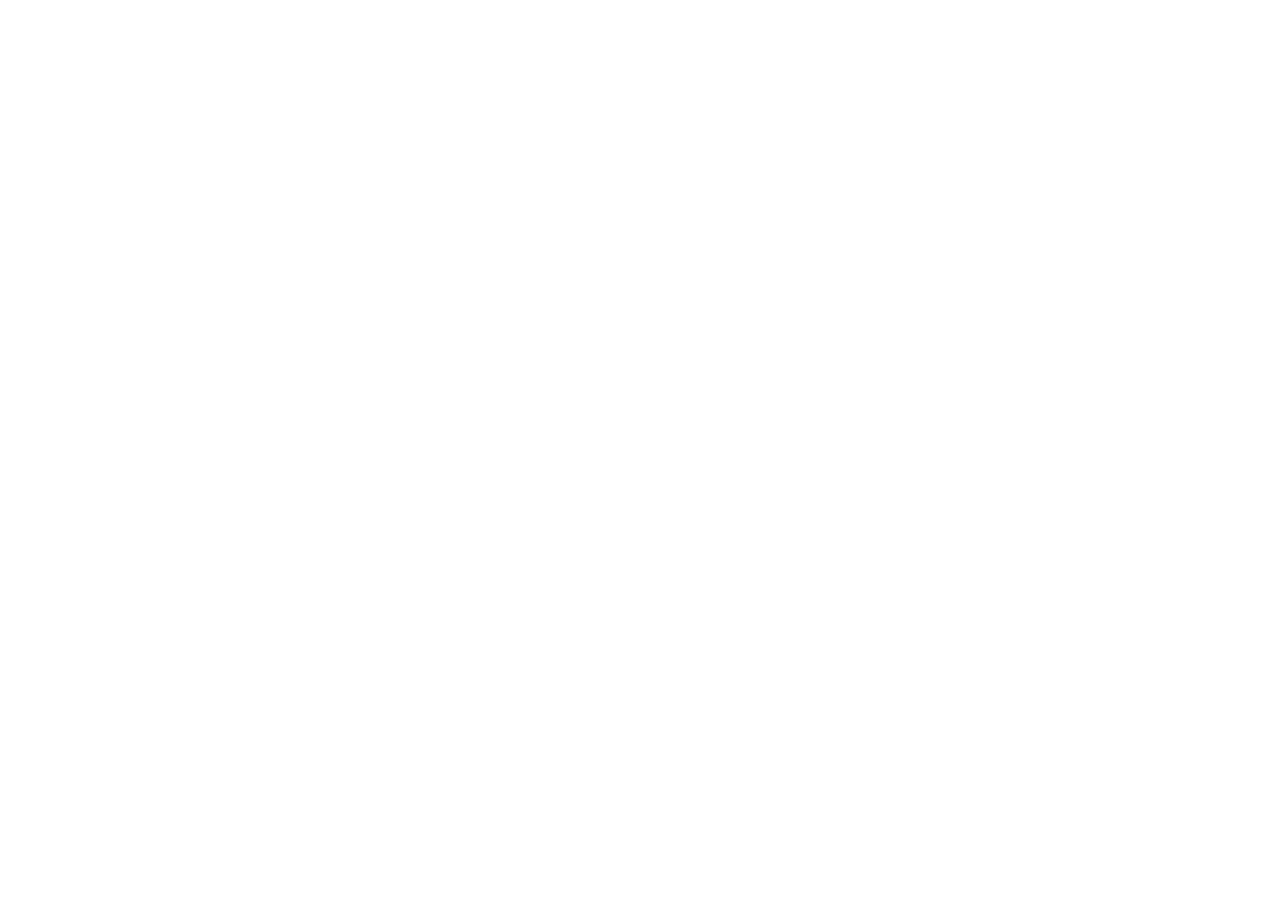
==== commit 9ea7bab5: "Refactor to AngularJS" ====
--- a/src/main/webapp/index.html
+++ b/src/main/webapp/index.html
@@ -1,238 +1,51 @@
 <!DOCTYPE html>
-<html lang="zh">
+<html lang="zh" ng-app="app">
   <head>
     <meta http-equiv="Cache-Control" content="no-store, no-cache, must-revalidate, max-age=0" />
     <meta http-equiv="Content-Type" content="text/html; charset=UTF-8" />
     <meta charset="utf-8" />
     <meta name="viewport" content="width=device-width, initial-scale=1.0" />
-    <meta name="description" content="" />
-    <meta name="author" content="" />
-    <link rel="shortcut icon" href="assets/ico/favicon.ico" />
+    <meta name="description" content="A WebSocket Quote Application" />
+    <meta name="author" content="Lu Huiguo,luhuiguo@gmail.com" />
     <title>WebSocket行情</title>
-    <!-- Bootstrap core CSS -->
-    <link href="assets/lib/bootstrap/css/bootstrap.css" rel="stylesheet" />
-    <link href="assets/lib/typeahead/typeahead.js-bootstrap.css" rel="stylesheet" />
-    <link href="assets/css/quote.css" rel="stylesheet" />
-    <!-- HTML5 shim and Respond.js IE8 support of HTML5 elements and media queries -->
-    <!--[if lt IE 9]>
-      <script src="assets/lib/html5shiv/html5shiv.js"></script>
-      <script src="assets/lib/respond/respond.min.js"></script>
-    <![endif]-->
+    <link rel="shortcut icon" href="favicon.ico" />
+    <link href="lib/bootstrap/dist/css/bootstrap.css" rel="stylesheet" />
+    <link href="css/app.css" rel="stylesheet" />
   </head>
+
   <body>
-    <div class="container">
-     <div class="header">
-        <div class="col-xs-6 col-sm-5 col-md-4 col-lg-4 pull-right">
-          <form role="search">
-            <div class="input-group">
-              <input name="symbol" type="text" placeholder="证券代码" class="form-control tapeahead">
-              <div class="input-group-btn">
-                <button class="btn btn-success" type="submit"><i class="glyphicon glyphicon-search"></i></button>
-              </div>
-            </div>
-          </form>
-        </div>
-        <h3 class="text-muted">WebSocket行情</h3>
-      </div>    
-      <div data-bind="visible: quote().isEmpty()" class="alert alert-warning">请输入证券代码查看行情</div>
-      <div class="container" data-bind="visible: !quote().isEmpty()">
-        <div class="row row-offcanvas row-offcanvas-right">
-          <div class="col-xs-12 col-sm-9 col-md-9 col-lg-9">
-            <p class="pull-right visible-xs">
-              <button type="button" class="btn btn-primary btn-xs" data-toggle="offcanvas"><i class="glyphicon glyphicon-th-large"></i></button>
-            </p>
-            <table data-bind="with: quote" class="table table-borderless">
-              <tbody>
-                <tr>
-                  <td data-bind="text: company" class="h4"></td>
-                  <td>最新</td>
-                  <td data-bind="text: (price() / 1000).toFixed(2), css: changeStyle" class="number"></td>
-                  <td>振幅</td>
-                  <td data-bind="text: amplitude" class="number"></td>
-                  <td>最高</td>
-                  <td data-bind="text: (high() / 1000).toFixed(2), css: highStyle" class="number"></td>
-                  <td>昨收</td>
-                  <td data-bind="text: (prevClose() / 1000).toFixed(2)" class="number"></td>     
-                  <td>成交量</td>
-                  <td data-bind="text: formattedVolume" class="number"></td>    
-                </tr>
-                <tr>
-                  <td data-bind="text: ticker" class="h5"></td>
-                  <td>涨跌</td>
-                  <td data-bind="text: (change() / 1000).toFixed(2), css: changeStyle" class="number"></td>
-                  <td>涨幅</td>
-                  <td data-bind="text: changeRate, css: changeStyle" class="number"></td>
-                  <td>最低</td>
-                  <td data-bind="text: (low() / 1000).toFixed(2), css: lowStyle" class="number"></td>
-                  <td>开盘</td>
-                  <td data-bind="text: (open() / 1000).toFixed(2), css: openStyle" class="number"></td>  
-                  <td>成交额</td>
-                  <td data-bind="text: formattedAmount" class="number"></td>    
-                </tr>
-              </tbody>
-            </table>
-            
-            <ul class="nav nav-tabs" id="chartTab">
-              <li class="active"><a href="#trend" data-toggle="tab">分时</a></li>
-              <li><a href="#kline" data-toggle="tab">K线</a></li>
- <!--        
-              <li><a href="#trend-5day" data-toggle="tab">五日</a></li>
-              <li><a href="#trend-year" data-toggle="tab">一年</a></li>
-              <li class="dropdown">
-                <a href="#" id="kline-dropdown" class="dropdown-toggle" data-toggle="dropdown">日K <b class="caret"></b></a>
-                <ul class="dropdown-menu" role="menu" aria-labelledby="kline-dropdown">
-                  <li><a href="#kline" tabindex="-1" data-toggle="tab">不复权</a></li>
-                  <li><a href="#kline-forward" tabindex="-1" data-toggle="tab">前复权</a></li>
-                  <li><a href="#kline-backward" tabindex="-1" data-toggle="tab">后复权</a></li>
-                 </ul>
-              </li>
-              <li class="dropdown">
-                <a href="#" id="kline-week-dropdown" class="dropdown-toggle" data-toggle="dropdown">周K <b class="caret"></b></a>
-                <ul class="dropdown-menu" role="menu" aria-labelledby="kline-week-dropdown">
-                  <li><a href="#kline-week" tabindex="-1" data-toggle="tab">不复权</a></li>
-                  <li><a href="#kline-week-forward" tabindex="-1" data-toggle="tab">前复权</a></li>
-                  <li><a href="#kline-week-backward" tabindex="-1" data-toggle="tab">后复权</a></li>
-                 </ul>
-              </li>
-              <li class="dropdown">
-                <a href="#" id="kline-month-dropdown" class="dropdown-toggle" data-toggle="dropdown">月K <b class="caret"></b></a>
-                <ul class="dropdown-menu" role="menu" aria-labelledby="kline-month-dropdown">
-                  <li><a href="#kline-month" tabindex="-1" data-toggle="tab">不复权</a></li>
-                  <li><a href="#kline-month-forward" tabindex="-1" data-toggle="tab">前复权</a></li>
-                  <li><a href="#kline-month-backward" tabindex="-1" data-toggle="tab">后复权</a></li>
-                 </ul>
-              </li>
-              <li><a href="#kline-5" data-toggle="tab">5分</a></li>
-              <li><a href="#kline-15" data-toggle="tab">15分</a></li>
-              <li><a href="#kline-30" data-toggle="tab">30分</a></li>
-              <li><a href="#kline-60" data-toggle="tab">60分</a></li>
+ 
+    <div ng-view=""></div>
+ <!--
+    <script src="lib/jquery/jquery.min.js"></script>
+    <script src="lib/angular/angular.min.js"></script>
+    <script src="lib/angular-i18n/angular-locale_zh-cn.js"></script>
+    <script src="lib/angular-route/angular-route.min.js"></script>
+    <script src="lib/angular-animate/angular-animate.min.js"></script>
+    <script src="lib/angular-bootstrap/ui-bootstrap-tpls.min.js"></script>
+    <script src="lib/sockjs/sockjs.min.js"></script>
+    <script src="lib/stomp/lib/stomp.min.js"></script>    
+    <script src="lib/moment/min/moment.min.js"></script>
+    <script src="lib/highcharts/highstock.js"></script>    
  -->
-            </ul>
-            <div id="chart" class="container chart"></div>   
-          </div>
-          <div class="col-xs-6 col-sm-3 col-md-3 col-lg-3 sidebar-offcanvas" id="sidebar">
-            <div class="panel panel-default">
-              <table data-bind="with: quote" class="table table-condensed table-borderless">
-                <tbody>
-                  <tr>
-                    <th>委比</th>
-                    <td data-bind="text: committeeRate(), css: committeeStyle" class="number">--</td>
-                    <th>委差</th>  
-                    <td data-bind="text: (committee() / 100).toFixed(0), css: committeeStyle" class="number">--</td>    
-                  </tr>
-                </tbody>
-              </table>
-              <table data-bind="with: quote" class="table table-striped table-condensed table-borderless">
-                <tbody>
-                  <tr>
-                    <td>卖五</td>
-                    <td data-bind="text: (ask5() / 1000).toFixed(2), css: ask5Style" class="number">--</td>
-                    <td data-bind="text: (askSize5() / 100).toFixed(0)" class="number">--</td>   
-                  </tr>
-                  <tr>
-                    <td>卖四</td>
-                    <td data-bind="text: (ask4() / 1000).toFixed(2), css: ask4Style" class="number">--</td>
-                    <td data-bind="text: (askSize4() / 100).toFixed(0)" class="number">--</td>   
-                  </tr>    
-                  <tr>
-                    <td>卖三</td>
-                    <td data-bind="text: (ask3() / 1000).toFixed(2), css: ask3Style" class="number">--</td>
-                    <td data-bind="text: (askSize3() / 100).toFixed(0)" class="number">--</td>   
-                  </tr>           
-                  <tr>
-                    <td>卖二</td>
-                    <td data-bind="text: (ask2() / 1000).toFixed(2), css: ask2Style" class="number">--</td>
-                    <td data-bind="text: (askSize2() / 100).toFixed(0)" class="number">--</td>   
-                  </tr>
-                  <tr>
-                    <td>卖一</td>
-                    <td data-bind="text: (ask1() / 1000).toFixed(2), css: ask1Style" class="number">--</td>
-                    <td data-bind="text: (askSize1() / 100).toFixed(0)" class="number">--</td>   
-                  </tr> 
-                  <tr>
-                    <td>成交</td>
-                    <td data-bind="text: (price() / 1000).toFixed(2), css: changeStyle" class="number">--</td>
-                    <td class="number"></td>   
-                  </tr>    
-                  <tr>
-                    <td>买一</td>
-                    <td data-bind="text: (bid1() / 1000).toFixed(2), css: bid1Style" class="number">--</td>
-                    <td data-bind="text: (bidSize1() / 100).toFixed(0)" class="number">--</td>   
-                  </tr> 
-                  <tr>
-                    <td>买二</td>
-                    <td data-bind="text: (bid2() / 1000).toFixed(2), css: bid2Style" class="number">--</td>
-                    <td data-bind="text: (bidSize2() / 100).toFixed(0)" class="number">--</td>   
-                  </tr>
-                  <tr>
-                    <td>买三</td>
-                    <td data-bind="text: (bid3() / 1000).toFixed(2), css: bid3Style" class="number">--</td>
-                    <td data-bind="text: (bidSize3() / 100).toFixed(0)" class="number">--</td>   
-                  </tr>    
-                  <tr>
-                    <td>买四</td>
-                    <td data-bind="text: (bid4() / 1000).toFixed(2), css: bid4Style" class="number">--</td>
-                    <td data-bind="text: (bidSize4() / 100).toFixed(0)" class="number">--</td>   
-                  </tr> 
-                  <tr>
-                    <td>买五</td>
-                    <td data-bind="text: (bid5() / 1000).toFixed(2), css: bid5Style" class="number">--</td>
-                    <td data-bind="text: (bidSize5() / 100).toFixed(0)" class="number">--</td>   
-                  </tr>
-                </tbody>
-              </table>
-              <table data-bind="with: quote" class="table table-condensed table-borderless">
-                <tbody>
-                  <tr>
-                    <th>外盘</th>
-                    <td data-bind="text: (buyVol() / 100).toFixed(0)" class="upColor number">--</td>
-                    <th>内盘</th>  
-                    <td data-bind="text: (sellVol() / 100).toFixed(0)" class="downColor number">--</td>    
-                  </tr>
-                </tbody>
-              </table>           
-            </div>
-            <div class="panel panel-default">
-              <table class="table table-striped table-condensed table-borderless">
-                <thead>
-                  <tr>
-                    <th>时间</th>
-                    <th>价</th>
-                    <th>量</th>
-                    <th></th>
-                  </tr>
-                </thead>
-                <tbody data-bind="foreach: tick().ticks">
-                  <tr>
-                    <td data-bind="text: time"></td>
-                    <td data-bind="text: (price / 1000).toFixed(2), css: priceStyle" class="number"></td>
-                    <td data-bind="text: (vol / 100).toFixed(0)" class="number"></td>  
-                    <td class="number"></td>    
-                  </tr>
-                </tbody>
-              </table>     
-            </div>
-          </div>
-      </div>
-      </div>
 
-      <hr />
-      <footer>
-        <p>&copy; LuHuiguo 2013</p>
-      </footer>
 
-    </div><!--/.container-->
+    <script src="lib/jquery/jquery.js"></script>
+    <script src="lib/angular/angular.js"></script>
+    <script src="lib/angular-i18n/angular-locale_zh-cn.js"></script>
+    <script src="lib/angular-route/angular-route.js"></script>
+    <script src="lib/angular-animate/angular-animate.js"></script>
+    <script src="lib/angular-bootstrap/ui-bootstrap-tpls.js"></script>
+    <script src="lib/sockjs/sockjs.js"></script>
+    <script src="lib/stomp/lib/stomp.js"></script>    
+    <script src="lib/moment/moment.js"></script>
+    <script src="lib/highcharts/highstock.src.js"></script>    
+    
+    <script src="js/app.js"></script>
+    <script src="js/services.js"></script>
+    <script src="js/controllers.js"></script>
+    <script src="js/filters.js"></script>
+    <script src="js/directives.js"></script>
 
-    <script src="assets/lib/jquery/jquery-2.0.3.min.js"></script>
-    <script src="assets/lib/bootstrap/js/bootstrap.min.js"></script>
-    <script src="assets/lib/knockout/knockout-3.0.0rc.js"></script>
-    <script src="assets/lib/sockjs/sockjs-0.3.4.min.js"></script>
-    <script src="assets/lib/stomp/stomp.js"></script>    
-    <script src="assets/lib/hogan/hogan-3.0.0.min.js"></script>
-    <script src="assets/lib/typeahead/typeahead.min.js"></script>
-    <script src="assets/lib/highchart/highstock.js"></script>
-    <script src="assets/lib/moment/moment.min.js"></script>
-    <script src="assets/js/highstock-theme.js"></script>    
-    <script src="assets/js/quote.js"></script>
   </body>
 </html>--- a/src/main/webapp/css/app.css
+++ b/src/main/webapp/css/app.css
@@ -0,0 +1,93 @@
+/* Space out content a bit */
+body {
+  padding-top: 10px;
+  padding-bottom: 10px;
+}
+
+.header,
+.footer {
+  padding-left: 15px;
+  padding-right: 15px;
+}
+
+/* Custom page header */
+.header {
+  border-bottom: 1px solid #e5e5e5;
+}
+/* Make the masthead heading the same height as the navigation */
+.header h3 {
+  margin-top: 0;
+  margin-bottom: 0;
+  line-height: 40px;
+  padding-bottom: 9px;
+}
+
+/* Custom page footer */
+.footer {
+  padding-top: 19px;
+  color: #777;
+  border-top: 1px solid #e5e5e5;
+}
+
+/*
+ * Off Canvas
+ * --------------------------------------------------
+ */
+@media screen and (max-width: 768px) {
+  .row-offcanvas {
+    position: relative;
+    -webkit-transition: all 0.25s ease-out;
+    -moz-transition: all 0.25s ease-out;
+    transition: all 0.25s ease-out;
+  }
+
+  .row-offcanvas-right
+  .sidebar-offcanvas {
+    right: -50%; /* 6 columns */
+  }
+
+  .row-offcanvas-left
+  .sidebar-offcanvas {
+    left: -50%; /* 6 columns */
+  }
+
+  .row-offcanvas-right.active {
+    right: 50%; /* 6 columns */
+  }
+
+  .row-offcanvas-left.active {
+    left: 50%; /* 6 columns */
+  }
+
+  .sidebar-offcanvas {
+    position: absolute;
+    top: 0;
+    width: 50%; /* 6 columns */
+  }
+}
+
+.table-borderless td,
+.table-borderless th {
+    border: 0 !important;
+}
+
+.table th.number, .table td.number {
+  text-align: right;
+}
+
+.upColor {
+	color: red;
+}
+
+.downColor {
+	color: green;	
+}
+
+.normalColor {
+		
+}
+
+.chart {
+	height: 400px;
+	width: 100%;
+}
